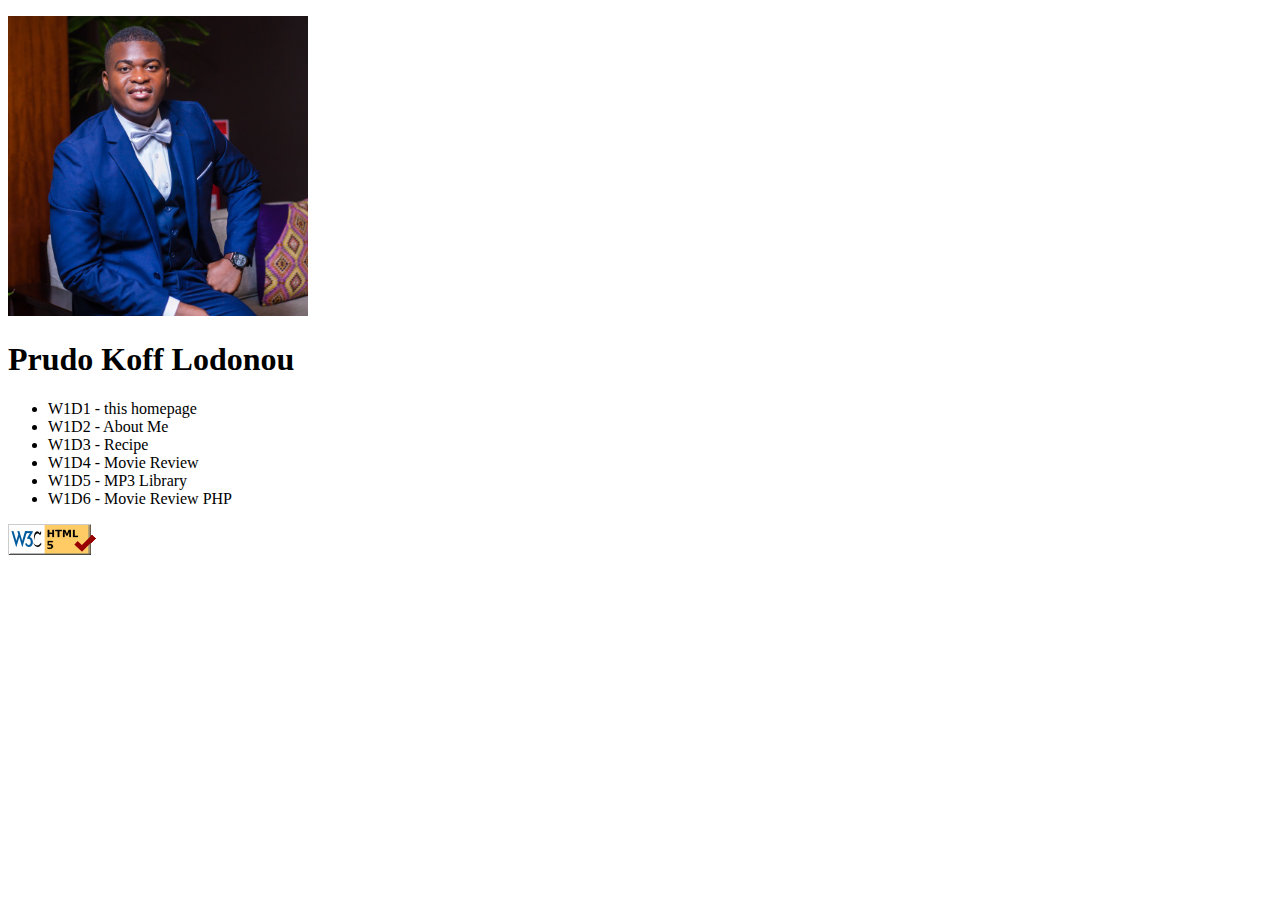
==== index.html @ b96e066c "add link footer" ====
<!DOCTYPE html>
<html>
      <head>


      </head>
      <body>
            <p>
                  <img src="image/mypicture.jpeg" alt="my profile picture" style="width: 300px; height: 300px;"> 
            </p>
            <p>
                  <h1>Prudo Koff Lodonou</h1>
            </p>
            <ul> 
                  <li>W1D1 - this homepage</li>
                  <li>W1D2 - About Me</li>
                  <li>W1D3 - Recipe</li>
                  <li>W1D4 - Movie Review</li>
                  <li>W1D5 - MP3 Library</li>
                  <li>W1D6 - Movie Review PHP</li>
            </ul>
            <p>
                  <a href="https://validator.w3.org/nu/?doc=plodonou.github.io"><img src="image/w3c.png"/> </a>
            </p>
           
           

      </body>
    
</html>
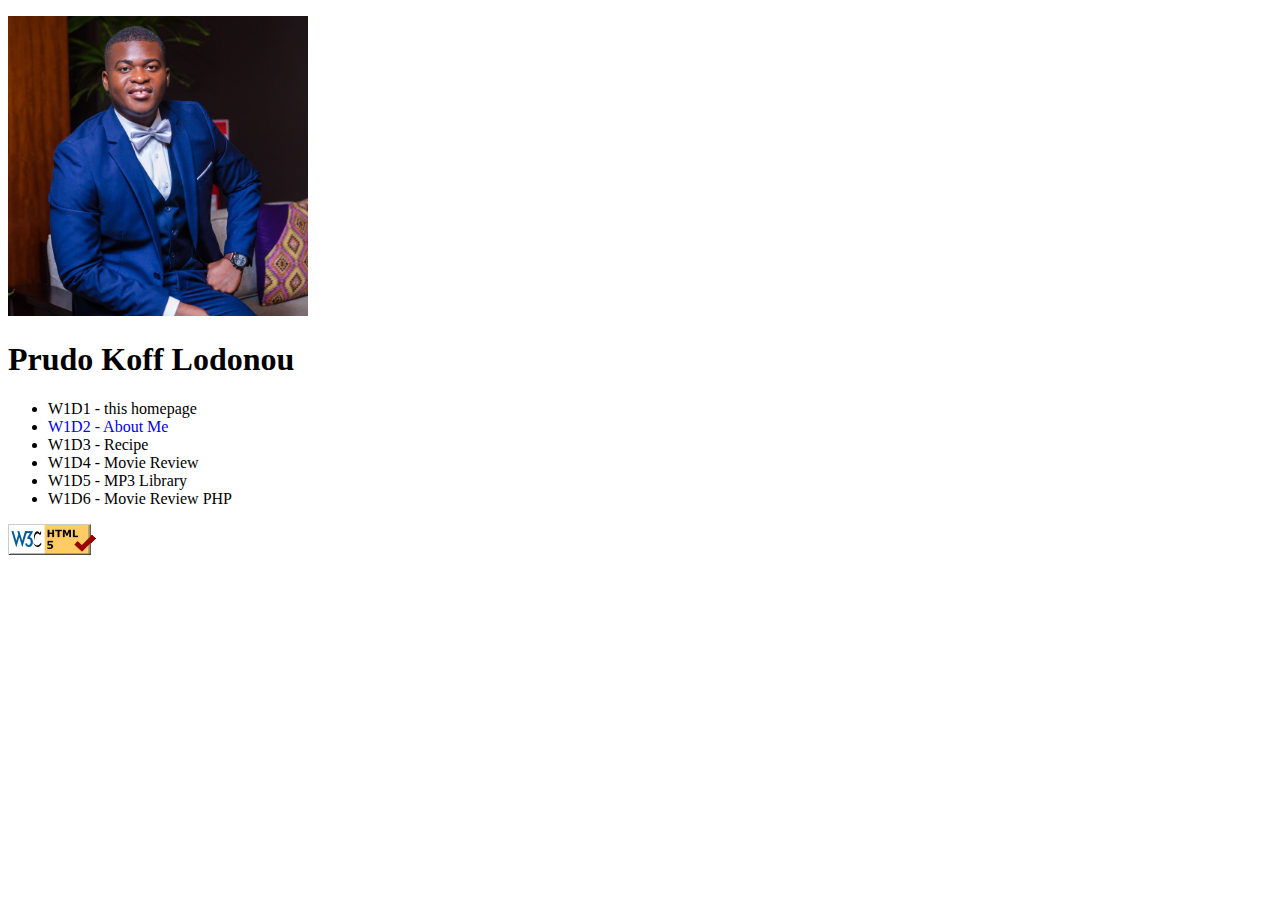
==== commit 5fc71f22: "add about me" ====
--- a/index.html
+++ b/index.html
@@ -1,27 +1,25 @@
 <!DOCTYPE html>
-<html>
+<html lang="en">
       <head>
-
-
+            <meta charset="utf-8">
+            <title>Prudo Koff Lodonou</title>
+            <link rel="stylesheet" href="style.css">
       </head>
       <body>
             <p>
                   <img src="image/mypicture.jpeg" alt="my profile picture" style="width: 300px; height: 300px;"> 
             </p>
-            <p>
-                  <h1>Prudo Koff Lodonou</h1>
-            </p>
+            <h1>Prudo Koff Lodonou</h1>
             <ul> 
                   <li>W1D1 - this homepage</li>
-                  <li>W1D2 - About Me</li>
+                  <li> <a href="aboutme.html"> W1D2 - About Me</a></li>
                   <li>W1D3 - Recipe</li>
                   <li>W1D4 - Movie Review</li>
                   <li>W1D5 - MP3 Library</li>
                   <li>W1D6 - Movie Review PHP</li>
             </ul>
-            <p>
-                  <a href="https://validator.w3.org/nu/?doc=plodonou.github.io"><img src="image/w3c.png"/> </a>
-            </p>
+            <a href="https://validator.w3.org/nu/?doc=https://plodonou.github.io/"><img src="image/w3c.png" alt="image for w3c"/> </a>
+            
            
            
 
--- a/style.css
+++ b/style.css
@@ -0,0 +1,8 @@
+a{
+      text-decoration: none;
+}
+
+a:hover{
+      text-decoration: underline;
+}
+
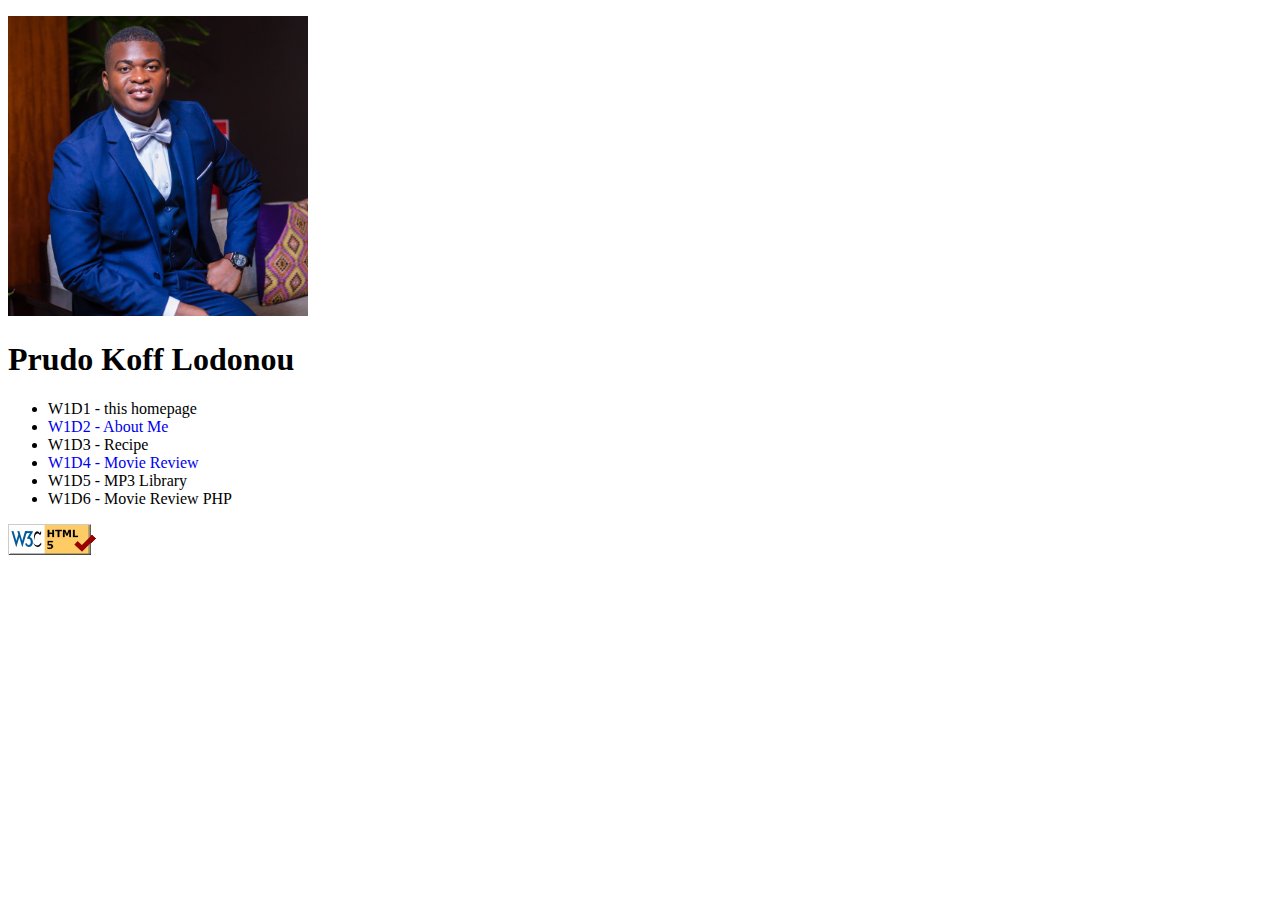
==== commit 30480770: "update repo" ====
--- a/index.html
+++ b/index.html
@@ -14,9 +14,10 @@
                   <li>W1D1 - this homepage</li>
                   <li> <a href="aboutme.html"> W1D2 - About Me</a></li>
                   <li>W1D3 - Recipe</li>
-                  <li>W1D4 - Movie Review</li>
+                  <li> <a href="htmlSkeleton.html"> W1D4 - Movie Review</a></li>
                   <li>W1D5 - MP3 Library</li>
                   <li>W1D6 - Movie Review PHP</li>
+                 
             </ul>
             <a href="https://validator.w3.org/nu/?doc=https://plodonou.github.io/"><img src="image/w3c.png" alt="image for w3c"/> </a>
             
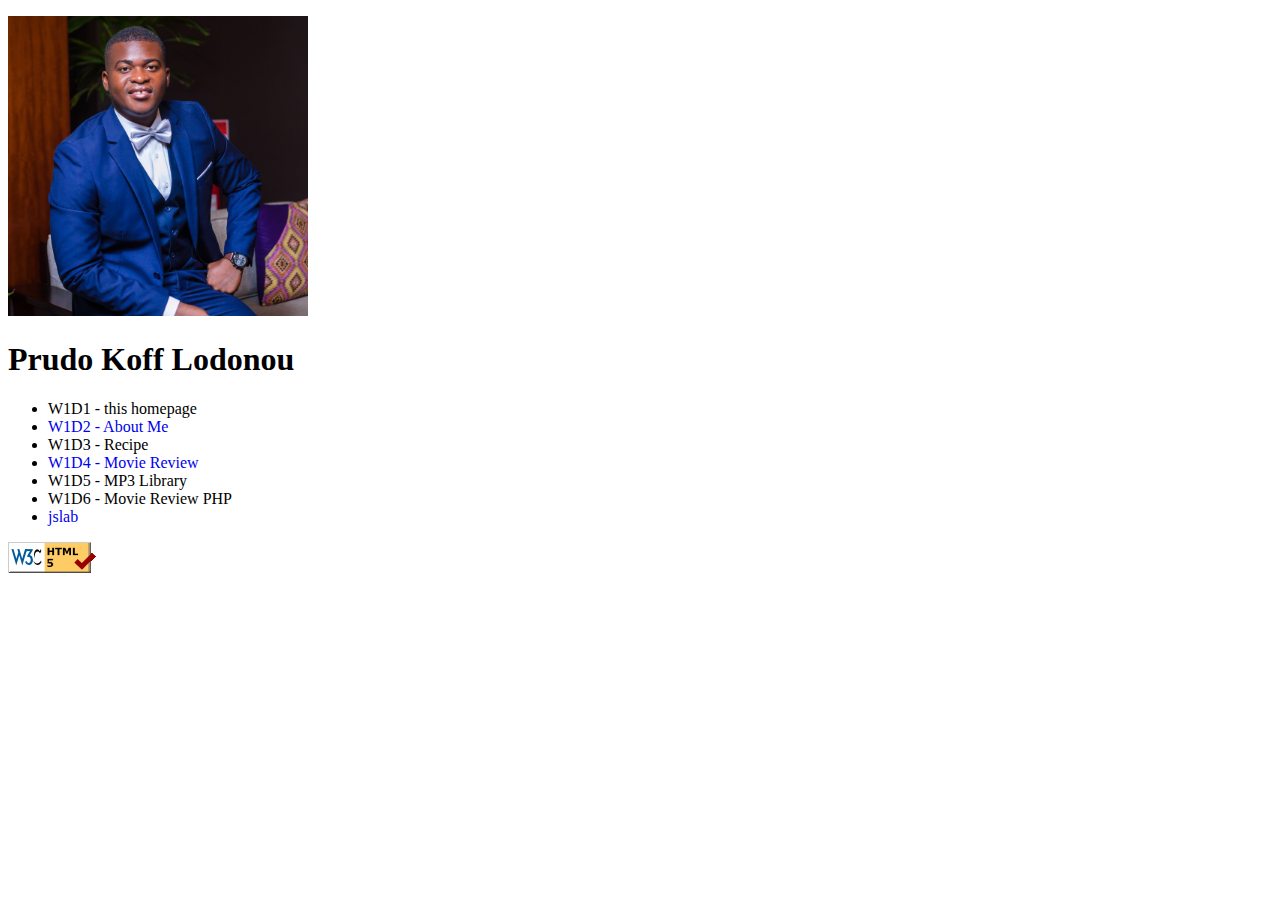
==== commit 69bd88b5: "update" ====
--- a/index.html
+++ b/index.html
@@ -17,6 +17,7 @@
                   <li> <a href="htmlSkeleton.html"> W1D4 - Movie Review</a></li>
                   <li>W1D5 - MP3 Library</li>
                   <li>W1D6 - Movie Review PHP</li>
+                  <li> <a href="jslab.html"> jslab</a></li>
                  
             </ul>
             <a href="https://validator.w3.org/nu/?doc=https://plodonou.github.io/"><img src="image/w3c.png" alt="image for w3c"/> </a>
